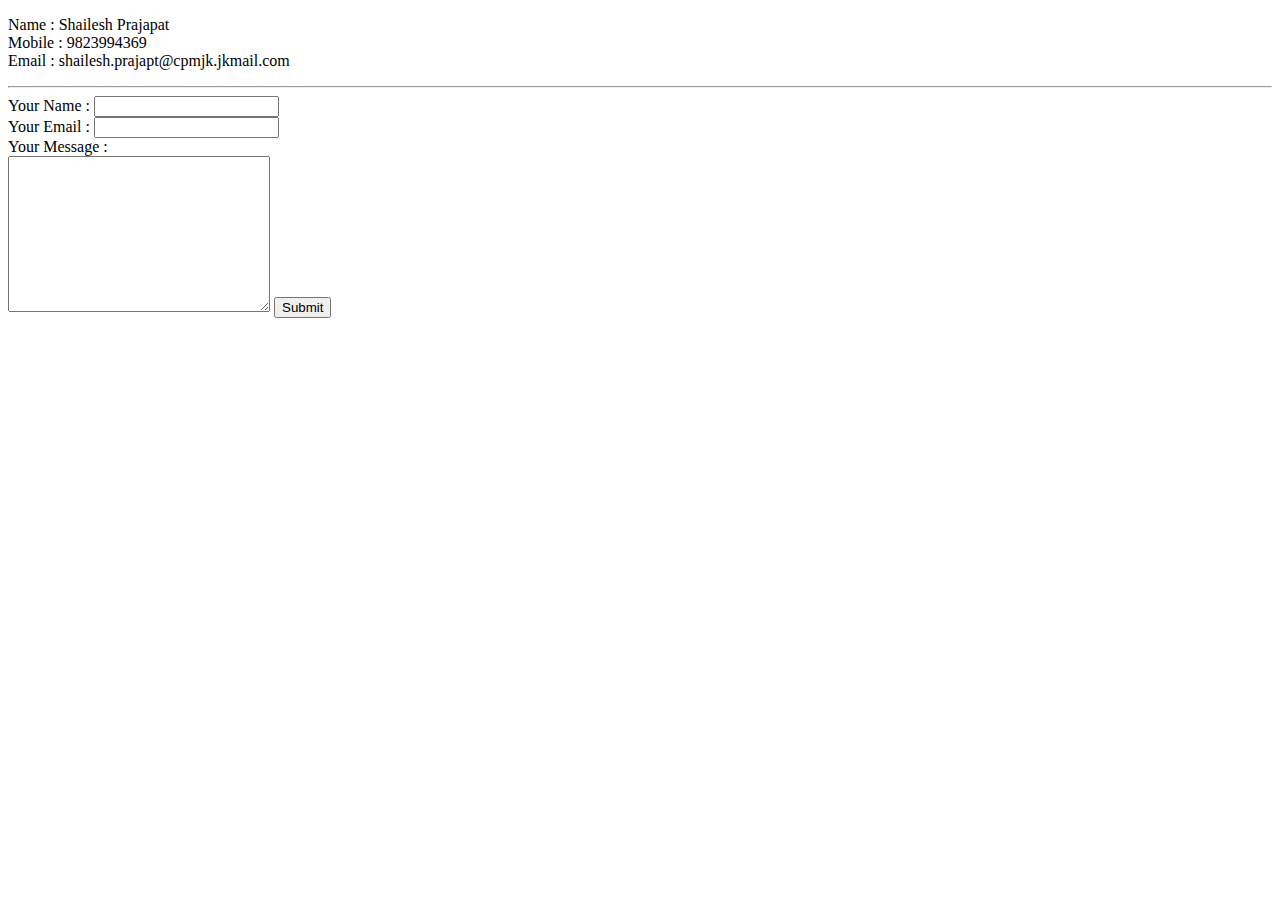
==== contact.html @ 503d9782 "Added intial CV Website files" ====
<!DOCTYPE html>
<html lang="en" dir="ltr">
  <head>
    <meta charset="utf-8">
    <title>Contact</title>
  </head>
  <body>
    <p>Name : Shailesh Prajapat <br>Mobile : 9823994369 <br> Email : shailesh.prajapt@cpmjk.jkmail.com</p>
    <hr>
    <form action="mailto:shailesh.prajapt@cpmjk.jkmail.com" method="post" enctype="text/plain">
      <label> Your Name :</label>
      <input type="text" name="yourname">
      <br>
      <label>Your Email :</label>
      <input type="email" name="your email">
      <br>
      <label> Your Message :</label><br>
      <textarea name="message" rows="10" cols="30"></textarea>
      <input type="submit" name="" value="Submit">
    </form>
  </body>
</html>
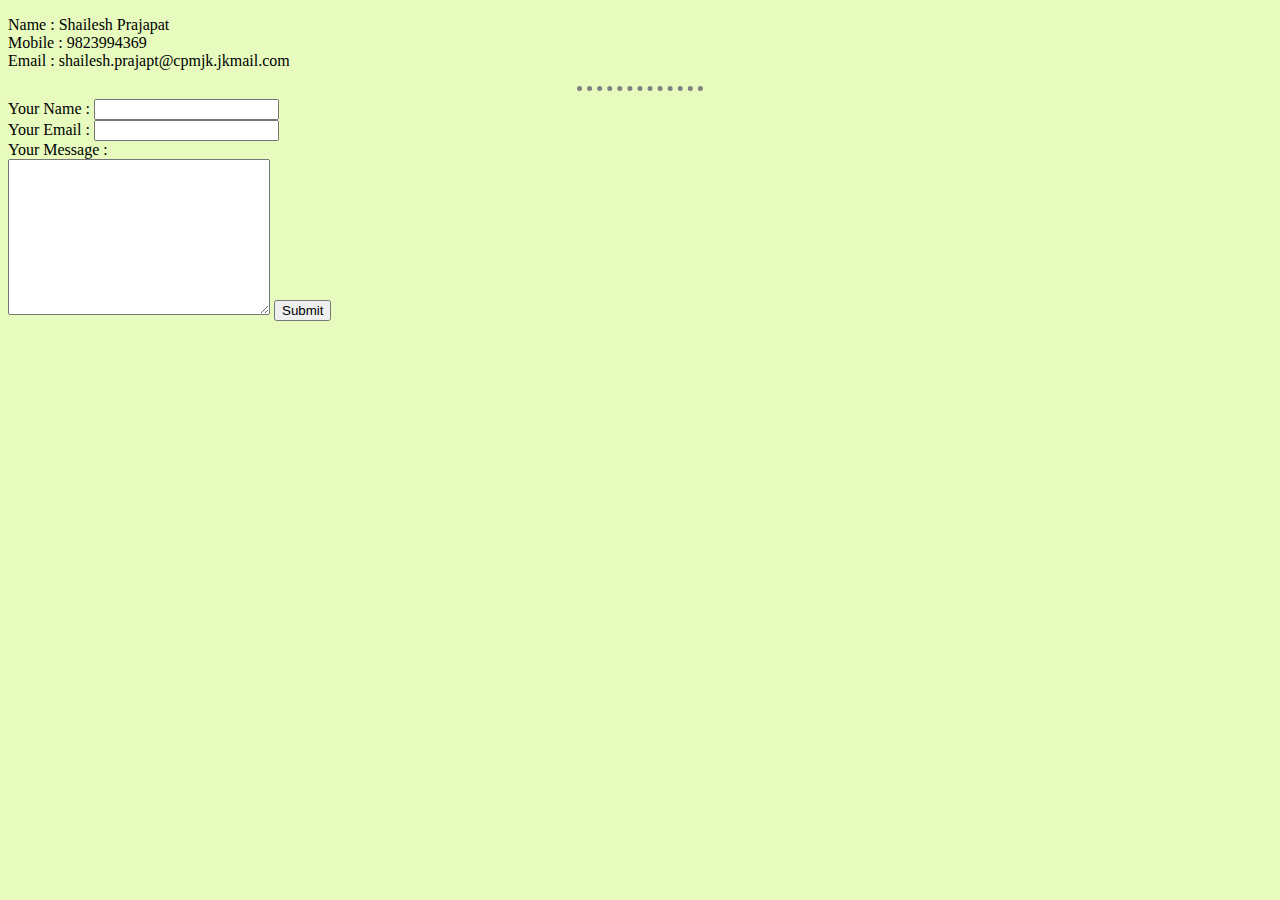
==== commit 4fb7379a: "Add files via upload" ====
--- a/contact.html
+++ b/contact.html
@@ -3,6 +3,7 @@
   <head>
     <meta charset="utf-8">
     <title>Contact</title>
+    <link rel="stylesheet" href="css/style.css">
   </head>
   <body>
     <p>Name : Shailesh Prajapat <br>Mobile : 9823994369 <br> Email : shailesh.prajapt@cpmjk.jkmail.com</p>
--- a/css/style.css
+++ b/css/style.css
@@ -0,0 +1,18 @@
+body
+{
+  background-color:#E7FBBE;
+}
+hr{
+
+  border-style: none;
+  border-top-style:dotted;
+  border-color:grey;
+  border-width:5px;
+  width:10%;
+}
+h1{
+  color:blue;
+}
+h3{
+  color:red;
+}
